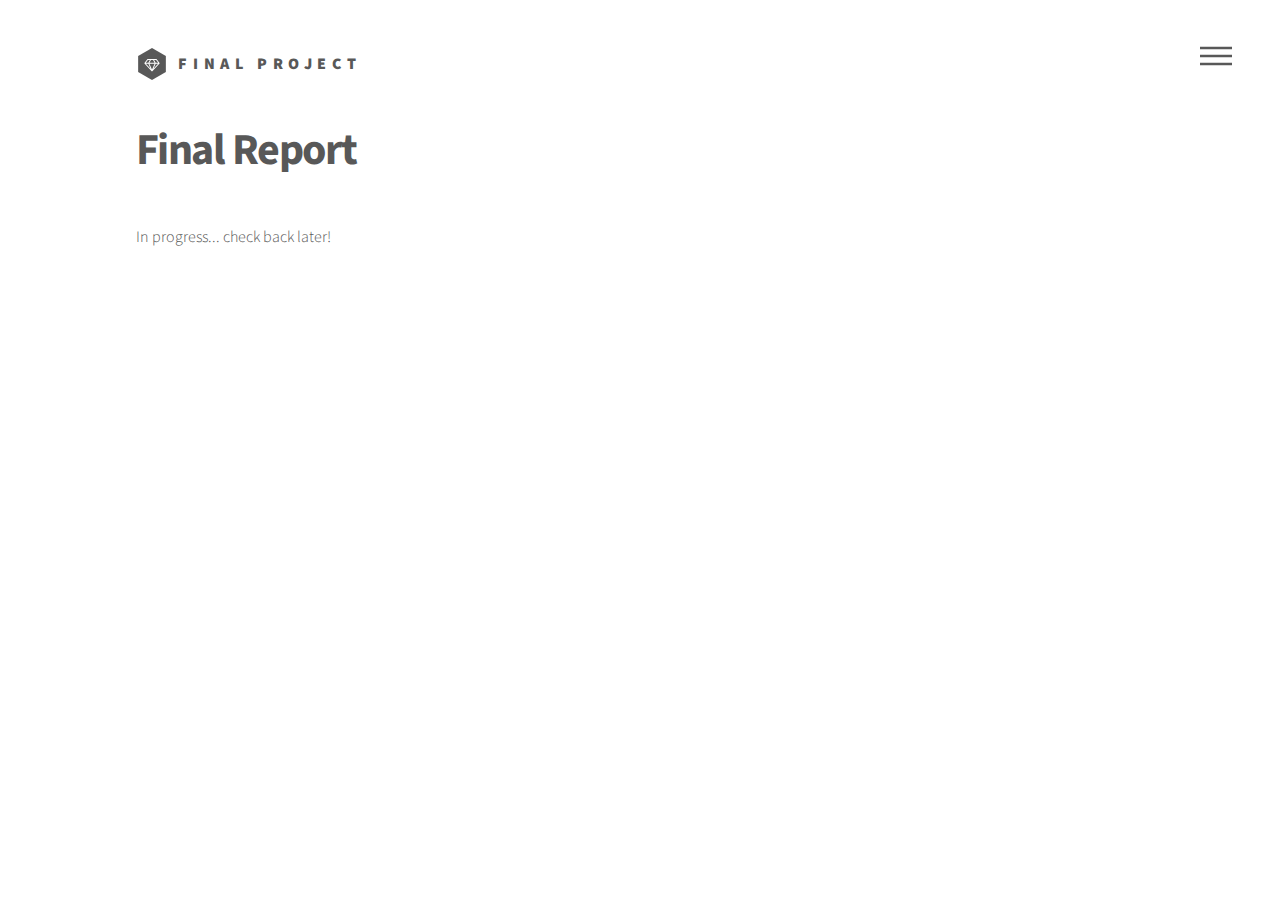
==== final-report.html @ 59e3b7bc "Setup initial website structure" ====
<!DOCTYPE HTML>
<html>
	<head>
		<title>Proposal</title>
		<meta charset="utf-8" />
		<meta name="viewport" content="width=device-width, initial-scale=1, user-scalable=no" />
		<link rel="stylesheet" href="assets/css/main.css" />
		<noscript><link rel="stylesheet" href="assets/css/noscript.css" /></noscript>
	</head>
	<body class="is-preload">
		<!-- Wrapper -->
		<div id="wrapper">

			<!-- Header -->
			<header id="header">
				<div class="inner">

					<!-- Logo -->
					<a href="index.html" class="logo">
						<span class="symbol"><img src="images/logo.svg" alt="" /></span><span class="title">Final Project</span>
					</a>

					<!-- Nav -->
					<nav>
						<ul>
							<li><a href="#menu">Menu</a></li>
						</ul>
					</nav>

				</div>
			</header>

			<!-- Menu -->
			<nav id="menu">
				<h2>Menu</h2>
				<ul>
					<li><a href="index.html">Home</a></li>
					<li><a href="proposal.html">Proposal</a></li>
					<li><a href="milestone-report.html">Milestone Report</a></li>
					<li><a href="final-report.html">Final Report</a></li>
				</ul>
			</nav>

			<!-- Main -->
			<div id="main">
				<div class="inner">
					<h1>Final Report</h1>
					<p>In progress... check back later!</p>
				</div>
			</div>

		</div>

		<!-- Scripts -->
		<script src="assets/js/jquery.min.js"></script>
		<script src="assets/js/browser.min.js"></script>
		<script src="assets/js/breakpoints.min.js"></script>
		<script src="assets/js/util.js"></script>
		<script src="assets/js/main.js"></script>

	</body>
</html>
---- assets/css/main.css ----
@import url(fontawesome-all.min.css);
@import url("https://fonts.googleapis.com/css?family=Source+Sans+Pro:300,700,900");

/*
	Phantom by HTML5 UP
	html5up.net | @ajlkn
	Free for personal and commercial use under the CCA 3.0 license (html5up.net/license)
*/

html, body, div, span, applet, object,
iframe, h1, h2, h3, h4, h5, h6, p, blockquote,
pre, a, abbr, acronym, address, big, cite,
code, del, dfn, em, img, ins, kbd, q, s, samp,
small, strike, strong, sub, sup, tt, var, b,
u, i, center, dl, dt, dd, ol, ul, li, fieldset,
form, label, legend, table, caption, tbody,
tfoot, thead, tr, th, td, article, aside,
canvas, details, embed, figure, figcaption,
footer, header, hgroup, menu, nav, output, ruby,
section, summary, time, mark, audio, video {
	margin: 0;
	padding: 0;
	border: 0;
	font-size: 100%;
	font: inherit;
	vertical-align: baseline;}

article, aside, details, figcaption, figure,
footer, header, hgroup, menu, nav, section {
	display: block;}

body {
	line-height: 1;
}

ol, ul {
	list-style: none;
}

blockquote, q {
	quotes: none;
}

	blockquote:before, blockquote:after, q:before, q:after {
		content: '';
		content: none;
	}

table {
	border-collapse: collapse;
	border-spacing: 0;
}

body {
	-webkit-text-size-adjust: none;
}

mark {
	background-color: transparent;
	color: inherit;
}

input::-moz-focus-inner {
	border: 0;
	padding: 0;
}

input, select, textarea {
	-moz-appearance: none;
	-webkit-appearance: none;
	-ms-appearance: none;
	appearance: none;
}

/* Basic */

	@-ms-viewport {
		width: device-width;
	}

	body {
		-ms-overflow-style: scrollbar;
	}

	@media screen and (max-width: 480px) {

		html, body {
			min-width: 320px;
		}

	}

	html {
		box-sizing: border-box;
	}

	*, *:before, *:after {
		box-sizing: inherit;
	}

	body {
		background: #ffffff;
	}

		body.is-preload *, body.is-preload *:before, body.is-preload *:after {
			-moz-animation: none !important;
			-webkit-animation: none !important;
			-ms-animation: none !important;
			animation: none !important;
			-moz-transition: none !important;
			-webkit-transition: none !important;
			-ms-transition: none !important;
			transition: none !important;
		}

/* Type */

	body, input, select, textarea {
		color: #585858;
		font-family: "Source Sans Pro", Helvetica, sans-serif;
		font-size: 16pt;
		font-weight: 300;
		line-height: 1.75;
	}

		@media screen and (max-width: 1680px) {

			body, input, select, textarea {
				font-size: 14pt;
			}

		}

		@media screen and (max-width: 1280px) {

			body, input, select, textarea {
				font-size: 12pt;
			}

		}

	a {
		-moz-transition: border-bottom-color 0.2s ease, color 0.2s ease;
		-webkit-transition: border-bottom-color 0.2s ease, color 0.2s ease;
		-ms-transition: border-bottom-color 0.2s ease, color 0.2s ease;
		transition: border-bottom-color 0.2s ease, color 0.2s ease;
		text-decoration: none;
		color: #585858;
		border-bottom: dotted 1px rgba(88, 88, 88, 0.5);
	}

		a:hover {
			border-bottom-color: transparent;
			color: #f2849e !important;
		}

	strong, b {
		font-weight: 900;
	}

	em, i {
		font-style: italic;
	}

	p {
		margin: 0 0 2em 0;
	}

	h1 {
		font-size: 2.75em;
		font-weight: 700;
		line-height: 1.3;
		margin: 0 0 1em 0;
		letter-spacing: -0.035em;
	}

		h1 a {
			color: inherit;
		}

		@media screen and (max-width: 736px) {

			h1 {
				font-size: 2em;
				margin: 0 0 1em 0;
			}

		}

		@media screen and (max-width: 360px) {

			h1 {
				font-size: 1.75em;
			}

		}

	h2, h3, h4, h5, h6 {
		font-weight: 900;
		line-height: 1.5;
		margin: 0 0 2em 0;
		text-transform: uppercase;
		letter-spacing: 0.1em;
	}

	h2.spaced, h3.spaced, h4.spaced, h5.spaced, h6.spaced {
		letter-spacing: 0.35em;
	}

		h2 a, h3 a, h4 a, h5 a, h6 a {
			color: inherit;
		}

	h2 {
		font-size: 1.1em;
	}

	h3 {
		font-size: 1em;
	}

	h4 {
		font-size: 0.8em;
	}

	h5 {
		font-size: 0.8em;
	}

	h6 {
		font-size: 0.8em;
	}

	@media screen and (max-width: 980px) {

		h1 br, h2 br, h3 br, h4 br, h5 br, h6 br {
			display: none;
		}

	}

	@media screen and (max-width: 736px) {

		h2 {
			font-size: 1em;
		}

		h3 {
			font-size: 0.8em;
		}

	}

	sub {
		font-size: 0.8em;
		position: relative;
		top: 0.5em;
	}

	sup {
		font-size: 0.8em;
		position: relative;
		top: -0.5em;
	}

	blockquote {
		border-left: solid 4px #c9c9c9;
		font-style: italic;
		margin: 0 0 2em 0;
		padding: 0.5em 0 0.5em 2em;
	}

	code {
		background: rgba(144, 144, 144, 0.075);
		border-radius: 4px;
		border: solid 1px #c9c9c9;
		font-family: "Courier New", monospace;
		font-size: 0.9em;
		margin: 0 0.25em;
		padding: 0.25em 0.65em;
	}

	pre {
		-webkit-overflow-scrolling: touch;
		font-family: "Courier New", monospace;
		font-size: 0.9em;
		margin: 0 0 2em 0;
	}

		pre code {
			display: block;
			line-height: 1.75;
			padding: 1em 1.5em;
			overflow-x: auto;
		}

	hr {
		border: 0;
		border-bottom: solid 1px #c9c9c9;
		margin: 2em 0;
	}

		hr.major {
			margin: 3em 0;
		}

	.align-left {
		text-align: left;
	}

	.align-center {
		text-align: center;
	}

	.align-right {
		text-align: right;
	}

/* Row */

	.row {
		display: flex;
		flex-wrap: wrap;
		box-sizing: border-box;
		align-items: stretch;
	}

		.row > * {
			box-sizing: border-box;
		}

		.row.gtr-uniform > * > :last-child {
			margin-bottom: 0;
		}

		.row.aln-left {
			justify-content: flex-start;
		}

		.row.aln-center {
			justify-content: center;
		}

		.row.aln-right {
			justify-content: flex-end;
		}

		.row.aln-top {
			align-items: flex-start;
		}

		.row.aln-middle {
			align-items: center;
		}

		.row.aln-bottom {
			align-items: flex-end;
		}

		.row > .imp {
			order: -1;
		}

		.row > .col-1 {
			width: 8.33333%;
		}

		.row > .off-1 {
			margin-left: 8.33333%;
		}

		.row > .col-2 {
			width: 16.66667%;
		}

		.row > .off-2 {
			margin-left: 16.66667%;
		}

		.row > .col-3 {
			width: 25%;
		}

		.row > .off-3 {
			margin-left: 25%;
		}

		.row > .col-4 {
			width: 33.33333%;
		}

		.row > .off-4 {
			margin-left: 33.33333%;
		}

		.row > .col-5 {
			width: 41.66667%;
		}

		.row > .off-5 {
			margin-left: 41.66667%;
		}

		.row > .col-6 {
			width: 50%;
		}

		.row > .off-6 {
			margin-left: 50%;
		}

		.row > .col-7 {
			width: 58.33333%;
		}

		.row > .off-7 {
			margin-left: 58.33333%;
		}

		.row > .col-8 {
			width: 66.66667%;
		}

		.row > .off-8 {
			margin-left: 66.66667%;
		}

		.row > .col-9 {
			width: 75%;
		}

		.row > .off-9 {
			margin-left: 75%;
		}

		.row > .col-10 {
			width: 83.33333%;
		}

		.row > .off-10 {
			margin-left: 83.33333%;
		}

		.row > .col-11 {
			width: 91.66667%;
		}

		.row > .off-11 {
			margin-left: 91.66667%;
		}

		.row > .col-12 {
			width: 100%;
		}

		.row > .off-12 {
			margin-left: 100%;
		}

		.row.gtr-0 {
			margin-top: 0;
			margin-left: 0em;
		}

			.row.gtr-0 > * {
				padding: 0 0 0 0em;
			}

			.row.gtr-0.gtr-uniform {
				margin-top: 0em;
			}

				.row.gtr-0.gtr-uniform > * {
					padding-top: 0em;
				}

		.row.gtr-25 {
			margin-top: 0;
			margin-left: -0.5em;
		}

			.row.gtr-25 > * {
				padding: 0 0 0 0.5em;
			}

			.row.gtr-25.gtr-uniform {
				margin-top: -0.5em;
			}

				.row.gtr-25.gtr-uniform > * {
					padding-top: 0.5em;
				}

		.row.gtr-50 {
			margin-top: 0;
			margin-left: -1em;
		}

			.row.gtr-50 > * {
				padding: 0 0 0 1em;
			}

			.row.gtr-50.gtr-uniform {
				margin-top: -1em;
			}

				.row.gtr-50.gtr-uniform > * {
					padding-top: 1em;
				}

		.row {
			margin-top: 0;
			margin-left: -2em;
		}

			.row > * {
				padding: 0 0 0 2em;
			}

			.row.gtr-uniform {
				margin-top: -2em;
			}

				.row.gtr-uniform > * {
					padding-top: 2em;
				}

		.row.gtr-150 {
			margin-top: 0;
			margin-left: -3em;
		}

			.row.gtr-150 > * {
				padding: 0 0 0 3em;
			}

			.row.gtr-150.gtr-uniform {
				margin-top: -3em;
			}

				.row.gtr-150.gtr-uniform > * {
					padding-top: 3em;
				}

		.row.gtr-200 {
			margin-top: 0;
			margin-left: -4em;
		}

			.row.gtr-200 > * {
				padding: 0 0 0 4em;
			}

			.row.gtr-200.gtr-uniform {
				margin-top: -4em;
			}

				.row.gtr-200.gtr-uniform > * {
					padding-top: 4em;
				}

		@media screen and (max-width: 1680px) {

			.row {
				display: flex;
				flex-wrap: wrap;
				box-sizing: border-box;
				align-items: stretch;
			}

				.row > * {
					box-sizing: border-box;
				}

				.row.gtr-uniform > * > :last-child {
					margin-bottom: 0;
				}

				.row.aln-left {
					justify-content: flex-start;
				}

				.row.aln-center {
					justify-content: center;
				}

				.row.aln-right {
					justify-content: flex-end;
				}

				.row.aln-top {
					align-items: flex-start;
				}

				.row.aln-middle {
					align-items: center;
				}

				.row.aln-bottom {
					align-items: flex-end;
				}

				.row > .imp-xlarge {
					order: -1;
				}

				.row > .col-1-xlarge {
					width: 8.33333%;
				}

				.row > .off-1-xlarge {
					margin-left: 8.33333%;
				}

				.row > .col-2-xlarge {
					width: 16.66667%;
				}

				.row > .off-2-xlarge {
					margin-left: 16.66667%;
				}

				.row > .col-3-xlarge {
					width: 25%;
				}

				.row > .off-3-xlarge {
					margin-left: 25%;
				}

				.row > .col-4-xlarge {
					width: 33.33333%;
				}

				.row > .off-4-xlarge {
					margin-left: 33.33333%;
				}

				.row > .col-5-xlarge {
					width: 41.66667%;
				}

				.row > .off-5-xlarge {
					margin-left: 41.66667%;
				}

				.row > .col-6-xlarge {
					width: 50%;
				}

				.row > .off-6-xlarge {
					margin-left: 50%;
				}

				.row > .col-7-xlarge {
					width: 58.33333%;
				}

				.row > .off-7-xlarge {
					margin-left: 58.33333%;
				}

				.row > .col-8-xlarge {
					width: 66.66667%;
				}

				.row > .off-8-xlarge {
					margin-left: 66.66667%;
				}

				.row > .col-9-xlarge {
					width: 75%;
				}

				.row > .off-9-xlarge {
					margin-left: 75%;
				}

				.row > .col-10-xlarge {
					width: 83.33333%;
				}

				.row > .off-10-xlarge {
					margin-left: 83.33333%;
				}

				.row > .col-11-xlarge {
					width: 91.66667%;
				}

				.row > .off-11-xlarge {
					margin-left: 91.66667%;
				}

				.row > .col-12-xlarge {
					width: 100%;
				}

				.row > .off-12-xlarge {
					margin-left: 100%;
				}

				.row.gtr-0 {
					margin-top: 0;
					margin-left: 0em;
				}

					.row.gtr-0 > * {
						padding: 0 0 0 0em;
					}

					.row.gtr-0.gtr-uniform {
						margin-top: 0em;
					}

						.row.gtr-0.gtr-uniform > * {
							padding-top: 0em;
						}

				.row.gtr-25 {
					margin-top: 0;
					margin-left: -0.5em;
				}

					.row.gtr-25 > * {
						padding: 0 0 0 0.5em;
					}

					.row.gtr-25.gtr-uniform {
						margin-top: -0.5em;
					}

						.row.gtr-25.gtr-uniform > * {
							padding-top: 0.5em;
						}

				.row.gtr-50 {
					margin-top: 0;
					margin-left: -1em;
				}

					.row.gtr-50 > * {
						padding: 0 0 0 1em;
					}

					.row.gtr-50.gtr-uniform {
						margin-top: -1em;
					}

						.row.gtr-50.gtr-uniform > * {
							padding-top: 1em;
						}

				.row {
					margin-top: 0;
					margin-left: -2em;
				}

					.row > * {
						padding: 0 0 0 2em;
					}

					.row.gtr-uniform {
						margin-top: -2em;
					}

						.row.gtr-uniform > * {
							padding-top: 2em;
						}

				.row.gtr-150 {
					margin-top: 0;
					margin-left: -3em;
				}

					.row.gtr-150 > * {
						padding: 0 0 0 3em;
					}

					.row.gtr-150.gtr-uniform {
						margin-top: -3em;
					}

						.row.gtr-150.gtr-uniform > * {
							padding-top: 3em;
						}

				.row.gtr-200 {
					margin-top: 0;
					margin-left: -4em;
				}

					.row.gtr-200 > * {
						padding: 0 0 0 4em;
					}

					.row.gtr-200.gtr-uniform {
						margin-top: -4em;
					}

						.row.gtr-200.gtr-uniform > * {
							padding-top: 4em;
						}

		}

		@media screen and (max-width: 1280px) {

			.row {
				display: flex;
				flex-wrap: wrap;
				box-sizing: border-box;
				align-items: stretch;
			}

				.row > * {
					box-sizing: border-box;
				}

				.row.gtr-uniform > * > :last-child {
					margin-bottom: 0;
				}

				.row.aln-left {
					justify-content: flex-start;
				}

				.row.aln-center {
					justify-content: center;
				}

				.row.aln-right {
					justify-content: flex-end;
				}

				.row.aln-top {
					align-items: flex-start;
				}

				.row.aln-middle {
					align-items: center;
				}

				.row.aln-bottom {
					align-items: flex-end;
				}

				.row > .imp-large {
					order: -1;
				}

				.row > .col-1-large {
					width: 8.33333%;
				}

				.row > .off-1-large {
					margin-left: 8.33333%;
				}

				.row > .col-2-large {
					width: 16.66667%;
				}

				.row > .off-2-large {
					margin-left: 16.66667%;
				}

				.row > .col-3-large {
					width: 25%;
				}

				.row > .off-3-large {
					margin-left: 25%;
				}

				.row > .col-4-large {
					width: 33.33333%;
				}

				.row > .off-4-large {
					margin-left: 33.33333%;
				}

				.row > .col-5-large {
					width: 41.66667%;
				}

				.row > .off-5-large {
					margin-left: 41.66667%;
				}

				.row > .col-6-large {
					width: 50%;
				}

				.row > .off-6-large {
					margin-left: 50%;
				}

				.row > .col-7-large {
					width: 58.33333%;
				}

				.row > .off-7-large {
					margin-left: 58.33333%;
				}

				.row > .col-8-large {
					width: 66.66667%;
				}

				.row > .off-8-large {
					margin-left: 66.66667%;
				}

				.row > .col-9-large {
					width: 75%;
				}

				.row > .off-9-large {
					margin-left: 75%;
				}

				.row > .col-10-large {
					width: 83.33333%;
				}

				.row > .off-10-large {
					margin-left: 83.33333%;
				}

				.row > .col-11-large {
					width: 91.66667%;
				}

				.row > .off-11-large {
					margin-left: 91.66667%;
				}

				.row > .col-12-large {
					width: 100%;
				}

				.row > .off-12-large {
					margin-left: 100%;
				}

				.row.gtr-0 {
					margin-top: 0;
					margin-left: 0em;
				}

					.row.gtr-0 > * {
						padding: 0 0 0 0em;
					}

					.row.gtr-0.gtr-uniform {
						margin-top: 0em;
					}

						.row.gtr-0.gtr-uniform > * {
							padding-top: 0em;
						}

				.row.gtr-25 {
					margin-top: 0;
					margin-left: -0.5em;
				}

					.row.gtr-25 > * {
						padding: 0 0 0 0.5em;
					}

					.row.gtr-25.gtr-uniform {
						margin-top: -0.5em;
					}

						.row.gtr-25.gtr-uniform > * {
							padding-top: 0.5em;
						}

				.row.gtr-50 {
					margin-top: 0;
					margin-left: -1em;
				}

					.row.gtr-50 > * {
						padding: 0 0 0 1em;
					}

					.row.gtr-50.gtr-uniform {
						margin-top: -1em;
					}

						.row.gtr-50.gtr-uniform > * {
							padding-top: 1em;
						}

				.row {
					margin-top: 0;
					margin-left: -2em;
				}

					.row > * {
						padding: 0 0 0 2em;
					}

					.row.gtr-uniform {
						margin-top: -2em;
					}

						.row.gtr-uniform > * {
							padding-top: 2em;
						}

				.row.gtr-150 {
					margin-top: 0;
					margin-left: -3em;
				}

					.row.gtr-150 > * {
						padding: 0 0 0 3em;
					}

					.row.gtr-150.gtr-uniform {
						margin-top: -3em;
					}

						.row.gtr-150.gtr-uniform > * {
							padding-top: 3em;
						}

				.row.gtr-200 {
					margin-top: 0;
					margin-left: -4em;
				}

					.row.gtr-200 > * {
						padding: 0 0 0 4em;
					}

					.row.gtr-200.gtr-uniform {
						margin-top: -4em;
					}

						.row.gtr-200.gtr-uniform > * {
							padding-top: 4em;
						}

		}

		@media screen and (max-width: 980px) {

			.row {
				display: flex;
				flex-wrap: wrap;
				box-sizing: border-box;
				align-items: stretch;
			}

				.row > * {
					box-sizing: border-box;
				}

				.row.gtr-uniform > * > :last-child {
					margin-bottom: 0;
				}

				.row.aln-left {
					justify-content: flex-start;
				}

				.row.aln-center {
					justify-content: center;
				}

				.row.aln-right {
					justify-content: flex-end;
				}

				.row.aln-top {
					align-items: flex-start;
				}

				.row.aln-middle {
					align-items: center;
				}

				.row.aln-bottom {
					align-items: flex-end;
				}

				.row > .imp-medium {
					order: -1;
				}

				.row > .col-1-medium {
					width: 8.33333%;
				}

				.row > .off-1-medium {
					margin-left: 8.33333%;
				}

				.row > .col-2-medium {
					width: 16.66667%;
				}

				.row > .off-2-medium {
					margin-left: 16.66667%;
				}

				.row > .col-3-medium {
					width: 25%;
				}

				.row > .off-3-medium {
					margin-left: 25%;
				}

				.row > .col-4-medium {
					width: 33.33333%;
				}

				.row > .off-4-medium {
					margin-left: 33.33333%;
				}

				.row > .col-5-medium {
					width: 41.66667%;
				}

				.row > .off-5-medium {
					margin-left: 41.66667%;
				}

				.row > .col-6-medium {
					width: 50%;
				}

				.row > .off-6-medium {
					margin-left: 50%;
				}

				.row > .col-7-medium {
					width: 58.33333%;
				}

				.row > .off-7-medium {
					margin-left: 58.33333%;
				}

				.row > .col-8-medium {
					width: 66.66667%;
				}

				.row > .off-8-medium {
					margin-left: 66.66667%;
				}

				.row > .col-9-medium {
					width: 75%;
				}

				.row > .off-9-medium {
					margin-left: 75%;
				}

				.row > .col-10-medium {
					width: 83.33333%;
				}

				.row > .off-10-medium {
					margin-left: 83.33333%;
				}

				.row > .col-11-medium {
					width: 91.66667%;
				}

				.row > .off-11-medium {
					margin-left: 91.66667%;
				}

				.row > .col-12-medium {
					width: 100%;
				}

				.row > .off-12-medium {
					margin-left: 100%;
				}

				.row.gtr-0 {
					margin-top: 0;
					margin-left: 0em;
				}

					.row.gtr-0 > * {
						padding: 0 0 0 0em;
					}

					.row.gtr-0.gtr-uniform {
						margin-top: 0em;
					}

						.row.gtr-0.gtr-uniform > * {
							padding-top: 0em;
						}

				.row.gtr-25 {
					margin-top: 0;
					margin-left: -0.375em;
				}

					.row.gtr-25 > * {
						padding: 0 0 0 0.375em;
					}

					.row.gtr-25.gtr-uniform {
						margin-top: -0.375em;
					}

						.row.gtr-25.gtr-uniform > * {
							padding-top: 0.375em;
						}

				.row.gtr-50 {
					margin-top: 0;
					margin-left: -0.75em;
				}

					.row.gtr-50 > * {
						padding: 0 0 0 0.75em;
					}

					.row.gtr-50.gtr-uniform {
						margin-top: -0.75em;
					}

						.row.gtr-50.gtr-uniform > * {
							padding-top: 0.75em;
						}

				.row {
					margin-top: 0;
					margin-left: -1.5em;
				}

					.row > * {
						padding: 0 0 0 1.5em;
					}

					.row.gtr-uniform {
						margin-top: -1.5em;
					}

						.row.gtr-uniform > * {
							padding-top: 1.5em;
						}

				.row.gtr-150 {
					margin-top: 0;
					margin-left: -2.25em;
				}

					.row.gtr-150 > * {
						padding: 0 0 0 2.25em;
					}

					.row.gtr-150.gtr-uniform {
						margin-top: -2.25em;
					}

						.row.gtr-150.gtr-uniform > * {
							padding-top: 2.25em;
						}

				.row.gtr-200 {
					margin-top: 0;
					margin-left: -3em;
				}

					.row.gtr-200 > * {
						padding: 0 0 0 3em;
					}

					.row.gtr-200.gtr-uniform {
						margin-top: -3em;
					}

						.row.gtr-200.gtr-uniform > * {
							padding-top: 3em;
						}

		}

		@media screen and (max-width: 736px) {

			.row {
				display: flex;
				flex-wrap: wrap;
				box-sizing: border-box;
				align-items: stretch;
			}

				.row > * {
					box-sizing: border-box;
				}

				.row.gtr-uniform > * > :last-child {
					margin-bottom: 0;
				}

				.row.aln-left {
					justify-content: flex-start;
				}

				.row.aln-center {
					justify-content: center;
				}

				.row.aln-right {
					justify-content: flex-end;
				}

				.row.aln-top {
					align-items: flex-start;
				}

				.row.aln-middle {
					align-items: center;
				}

				.row.aln-bottom {
					align-items: flex-end;
				}

				.row > .imp-small {
					order: -1;
				}

				.row > .col-1-small {
					width: 8.33333%;
				}

				.row > .off-1-small {
					margin-left: 8.33333%;
				}

				.row > .col-2-small {
					width: 16.66667%;
				}

				.row > .off-2-small {
					margin-left: 16.66667%;
				}

				.row > .col-3-small {
					width: 25%;
				}

				.row > .off-3-small {
					margin-left: 25%;
				}

				.row > .col-4-small {
					width: 33.33333%;
				}

				.row > .off-4-small {
					margin-left: 33.33333%;
				}

				.row > .col-5-small {
					width: 41.66667%;
				}

				.row > .off-5-small {
					margin-left: 41.66667%;
				}

				.row > .col-6-small {
					width: 50%;
				}

				.row > .off-6-small {
					margin-left: 50%;
				}

				.row > .col-7-small {
					width: 58.33333%;
				}

				.row > .off-7-small {
					margin-left: 58.33333%;
				}

				.row > .col-8-small {
					width: 66.66667%;
				}

				.row > .off-8-small {
					margin-left: 66.66667%;
				}

				.row > .col-9-small {
					width: 75%;
				}

				.row > .off-9-small {
					margin-left: 75%;
				}

				.row > .col-10-small {
					width: 83.33333%;
				}

				.row > .off-10-small {
					margin-left: 83.33333%;
				}

				.row > .col-11-small {
					width: 91.66667%;
				}

				.row > .off-11-small {
					margin-left: 91.66667%;
				}

				.row > .col-12-small {
					width: 100%;
				}

				.row > .off-12-small {
					margin-left: 100%;
				}

				.row.gtr-0 {
					margin-top: 0;
					margin-left: 0em;
				}

					.row.gtr-0 > * {
						padding: 0 0 0 0em;
					}

					.row.gtr-0.gtr-uniform {
						margin-top: 0em;
					}

						.row.gtr-0.gtr-uniform > * {
							padding-top: 0em;
						}

				.row.gtr-25 {
					margin-top: 0;
					margin-left: -0.25em;
				}

					.row.gtr-25 > * {
						padding: 0 0 0 0.25em;
					}

					.row.gtr-25.gtr-uniform {
						margin-top: -0.25em;
					}

						.row.gtr-25.gtr-uniform > * {
							padding-top: 0.25em;
						}

				.row.gtr-50 {
					margin-top: 0;
					margin-left: -0.5em;
				}

					.row.gtr-50 > * {
						padding: 0 0 0 0.5em;
					}

					.row.gtr-50.gtr-uniform {
						margin-top: -0.5em;
					}

						.row.gtr-50.gtr-uniform > * {
							padding-top: 0.5em;
						}

				.row {
					margin-top: 0;
					margin-left: -1em;
				}

					.row > * {
						padding: 0 0 0 1em;
					}

					.row.gtr-uniform {
						margin-top: -1em;
					}

						.row.gtr-uniform > * {
							padding-top: 1em;
						}

				.row.gtr-150 {
					margin-top: 0;
					margin-left: -1.5em;
				}

					.row.gtr-150 > * {
						padding: 0 0 0 1.5em;
					}

					.row.gtr-150.gtr-uniform {
						margin-top: -1.5em;
					}

						.row.gtr-150.gtr-uniform > * {
							padding-top: 1.5em;
						}

				.row.gtr-200 {
					margin-top: 0;
					margin-left: -2em;
				}

					.row.gtr-200 > * {
						padding: 0 0 0 2em;
					}

					.row.gtr-200.gtr-uniform {
						margin-top: -2em;
					}

						.row.gtr-200.gtr-uniform > * {
							padding-top: 2em;
						}

		}

		@media screen and (max-width: 480px) {

			.row {
				display: flex;
				flex-wrap: wrap;
				box-sizing: border-box;
				align-items: stretch;
			}

				.row > * {
					box-sizing: border-box;
				}

				.row.gtr-uniform > * > :last-child {
					margin-bottom: 0;
				}

				.row.aln-left {
					justify-content: flex-start;
				}

				.row.aln-center {
					justify-content: center;
				}

				.row.aln-right {
					justify-content: flex-end;
				}

				.row.aln-top {
					align-items: flex-start;
				}

				.row.aln-middle {
					align-items: center;
				}

				.row.aln-bottom {
					align-items: flex-end;
				}

				.row > .imp-xsmall {
					order: -1;
				}

				.row > .col-1-xsmall {
					width: 8.33333%;
				}

				.row > .off-1-xsmall {
					margin-left: 8.33333%;
				}

				.row > .col-2-xsmall {
					width: 16.66667%;
				}

				.row > .off-2-xsmall {
					margin-left: 16.66667%;
				}

				.row > .col-3-xsmall {
					width: 25%;
				}

				.row > .off-3-xsmall {
					margin-left: 25%;
				}

				.row > .col-4-xsmall {
					width: 33.33333%;
				}

				.row > .off-4-xsmall {
					margin-left: 33.33333%;
				}

				.row > .col-5-xsmall {
					width: 41.66667%;
				}

				.row > .off-5-xsmall {
					margin-left: 41.66667%;
				}

				.row > .col-6-xsmall {
					width: 50%;
				}

				.row > .off-6-xsmall {
					margin-left: 50%;
				}

				.row > .col-7-xsmall {
					width: 58.33333%;
				}

				.row > .off-7-xsmall {
					margin-left: 58.33333%;
				}

				.row > .col-8-xsmall {
					width: 66.66667%;
				}

				.row > .off-8-xsmall {
					margin-left: 66.66667%;
				}

				.row > .col-9-xsmall {
					width: 75%;
				}

				.row > .off-9-xsmall {
					margin-left: 75%;
				}

				.row > .col-10-xsmall {
					width: 83.33333%;
				}

				.row > .off-10-xsmall {
					margin-left: 83.33333%;
				}

				.row > .col-11-xsmall {
					width: 91.66667%;
				}

				.row > .off-11-xsmall {
					margin-left: 91.66667%;
				}

				.row > .col-12-xsmall {
					width: 100%;
				}

				.row > .off-12-xsmall {
					margin-left: 100%;
				}

				.row.gtr-0 {
					margin-top: 0;
					margin-left: 0em;
				}

					.row.gtr-0 > * {
						padding: 0 0 0 0em;
					}

					.row.gtr-0.gtr-uniform {
						margin-top: 0em;
					}

						.row.gtr-0.gtr-uniform > * {
							padding-top: 0em;
						}

				.row.gtr-25 {
					margin-top: 0;
					margin-left: -0.25em;
				}

					.row.gtr-25 > * {
						padding: 0 0 0 0.25em;
					}

					.row.gtr-25.gtr-uniform {
						margin-top: -0.25em;
					}

						.row.gtr-25.gtr-uniform > * {
							padding-top: 0.25em;
						}

				.row.gtr-50 {
					margin-top: 0;
					margin-left: -0.5em;
				}

					.row.gtr-50 > * {
						padding: 0 0 0 0.5em;
					}

					.row.gtr-50.gtr-uniform {
						margin-top: -0.5em;
					}

						.row.gtr-50.gtr-uniform > * {
							padding-top: 0.5em;
						}

				.row {
					margin-top: 0;
					margin-left: -1em;
				}

					.row > * {
						padding: 0 0 0 1em;
					}

					.row.gtr-uniform {
						margin-top: -1em;
					}

						.row.gtr-uniform > * {
							padding-top: 1em;
						}

				.row.gtr-150 {
					margin-top: 0;
					margin-left: -1.5em;
				}

					.row.gtr-150 > * {
						padding: 0 0 0 1.5em;
					}

					.row.gtr-150.gtr-uniform {
						margin-top: -1.5em;
					}

						.row.gtr-150.gtr-uniform > * {
							padding-top: 1.5em;
						}

				.row.gtr-200 {
					margin-top: 0;
					margin-left: -2em;
				}

					.row.gtr-200 > * {
						padding: 0 0 0 2em;
					}

					.row.gtr-200.gtr-uniform {
						margin-top: -2em;
					}

						.row.gtr-200.gtr-uniform > * {
							padding-top: 2em;
						}

		}

/* Section/Article */

	section.special, article.special {
		text-align: center;
	}

	header p {
		margin-top: -1em;
	}

	@media screen and (max-width: 736px) {

		header p {
			margin-top: 0;
		}

	}

/* Icon */

	.icon {
		text-decoration: none;
		border-bottom: none;
		position: relative;
	}

		.icon:before {
			-moz-osx-font-smoothing: grayscale;
			-webkit-font-smoothing: antialiased;
			display: inline-block;
			font-style: normal;
			font-variant: normal;
			text-rendering: auto;
			line-height: 1;
			text-transform: none !important;
			font-family: 'Font Awesome 5 Free';
			font-weight: 400;
		}

		.icon > .label {
			display: none;
		}

		.icon:before {
			line-height: inherit;
		}

		.icon.solid:before {
			font-weight: 900;
		}

		.icon.brands:before {
			font-family: 'Font Awesome 5 Brands';
		}

		.icon.style2 {
			-moz-transition: background-color 0.2s ease-in-out, color 0.2s ease-in-out, border-color 0.2s ease-in-out;
			-webkit-transition: background-color 0.2s ease-in-out, color 0.2s ease-in-out, border-color 0.2s ease-in-out;
			-ms-transition: background-color 0.2s ease-in-out, color 0.2s ease-in-out, border-color 0.2s ease-in-out;
			transition: background-color 0.2s ease-in-out, color 0.2s ease-in-out, border-color 0.2s ease-in-out;
			background-color: transparent;
			border: solid 1px #c9c9c9;
			border-radius: 4px;
			width: 2.65em;
			height: 2.65em;
			display: inline-block;
			text-align: center;
			line-height: 2.65em;
			color: inherit;
		}

			.icon.style2:before {
				font-size: 1.1em;
			}

			.icon.style2:hover {
				color: #f2849e;
				border-color: #f2849e;
			}

			.icon.style2:active {
				background-color: rgba(242, 132, 158, 0.1);
			}

/* List */

	ol {
		list-style: decimal;
		margin: 0 0 2em 0;
		padding-left: 1.25em;
	}

		ol li {
			padding-left: 0.25em;
		}

	ul {
		list-style: disc;
		margin: 0 0 2em 0;
		padding-left: 1em;
	}

		ul li {
			padding-left: 0.5em;
		}

		ul.alt {
			list-style: none;
			padding-left: 0;
		}

			ul.alt li {
				border-top: solid 1px #c9c9c9;
				padding: 0.5em 0;
			}

				ul.alt li:first-child {
					border-top: 0;
					padding-top: 0;
				}

	dl {
		margin: 0 0 2em 0;
	}

		dl dt {
			display: block;
			font-weight: 900;
			margin: 0 0 1em 0;
		}

		dl dd {
			margin-left: 2em;
		}

/* Actions */

	ul.actions {
		display: -moz-flex;
		display: -webkit-flex;
		display: -ms-flex;
		display: flex;
		cursor: default;
		list-style: none;
		margin-left: -1em;
		padding-left: 0;
	}

		ul.actions li {
			padding: 0 0 0 1em;
			vertical-align: middle;
		}

		ul.actions.special {
			-moz-justify-content: center;
			-webkit-justify-content: center;
			-ms-justify-content: center;
			justify-content: center;
			width: 100%;
			margin-left: 0;
		}

			ul.actions.special li:first-child {
				padding-left: 0;
			}

		ul.actions.stacked {
			-moz-flex-direction: column;
			-webkit-flex-direction: column;
			-ms-flex-direction: column;
			flex-direction: column;
			margin-left: 0;
		}

			ul.actions.stacked li {
				padding: 1.3em 0 0 0;
			}

				ul.actions.stacked li:first-child {
					padding-top: 0;
				}

		ul.actions.fit {
			width: calc(100% + 1em);
		}

			ul.actions.fit li {
				-moz-flex-grow: 1;
				-webkit-flex-grow: 1;
				-ms-flex-grow: 1;
				flex-grow: 1;
				-moz-flex-shrink: 1;
				-webkit-flex-shrink: 1;
				-ms-flex-shrink: 1;
				flex-shrink: 1;
				width: 100%;
			}

				ul.actions.fit li > * {
					width: 100%;
				}

			ul.actions.fit.stacked {
				width: 100%;
			}

		@media screen and (max-width: 480px) {

			ul.actions:not(.fixed) {
				-moz-flex-direction: column;
				-webkit-flex-direction: column;
				-ms-flex-direction: column;
				flex-direction: column;
				margin-left: 0;
				width: 100% !important;
			}

				ul.actions:not(.fixed) li {
					-moz-flex-grow: 1;
					-webkit-flex-grow: 1;
					-ms-flex-grow: 1;
					flex-grow: 1;
					-moz-flex-shrink: 1;
					-webkit-flex-shrink: 1;
					-ms-flex-shrink: 1;
					flex-shrink: 1;
					padding: 1em 0 0 0;
					text-align: center;
					width: 100%;
				}

					ul.actions:not(.fixed) li > * {
						width: 100%;
					}

					ul.actions:not(.fixed) li:first-child {
						padding-top: 0;
					}

					ul.actions:not(.fixed) li input[type="submit"],
					ul.actions:not(.fixed) li input[type="reset"],
					ul.actions:not(.fixed) li input[type="button"],
					ul.actions:not(.fixed) li button,
					ul.actions:not(.fixed) li .button {
						width: 100%;
					}

						ul.actions:not(.fixed) li input[type="submit"].icon:before,
						ul.actions:not(.fixed) li input[type="reset"].icon:before,
						ul.actions:not(.fixed) li input[type="button"].icon:before,
						ul.actions:not(.fixed) li button.icon:before,
						ul.actions:not(.fixed) li .button.icon:before {
							margin-left: -0.5rem;
						}

		}

/* Icons */

	ul.icons {
		cursor: default;
		list-style: none;
		padding-left: 0;
		margin: -1em 0 2em -1em;
	}

		ul.icons li {
			display: inline-block;
			padding: 1em 0 0 1em;
		}

/* Form */

	form {
		margin: 0 0 2em 0;
		overflow-x: hidden;
	}

		form > :last-child {
			margin-bottom: 0;
		}

		form > .fields {
			display: -moz-flex;
			display: -webkit-flex;
			display: -ms-flex;
			display: flex;
			-moz-flex-wrap: wrap;
			-webkit-flex-wrap: wrap;
			-ms-flex-wrap: wrap;
			flex-wrap: wrap;
			width: calc(100% + 3em);
			margin: -1.5em 0 2em -1.5em;
		}

			form > .fields > .field {
				-moz-flex-grow: 0;
				-webkit-flex-grow: 0;
				-ms-flex-grow: 0;
				flex-grow: 0;
				-moz-flex-shrink: 0;
				-webkit-flex-shrink: 0;
				-ms-flex-shrink: 0;
				flex-shrink: 0;
				padding: 1.5em 0 0 1.5em;
				width: calc(100% - 1.5em);
			}

				form > .fields > .field.half {
					width: calc(50% - 0.75em);
				}

				form > .fields > .field.third {
					width: calc(100%/3 - 0.5em);
				}

				form > .fields > .field.quarter {
					width: calc(25% - 0.375em);
				}

		@media screen and (max-width: 480px) {

			form > .fields {
				width: calc(100% + 3em);
				margin: -1.5em 0 2em -1.5em;
			}

				form > .fields > .field {
					padding: 1.5em 0 0 1.5em;
					width: calc(100% - 1.5em);
				}

					form > .fields > .field.half {
						width: calc(100% - 1.5em);
					}

					form > .fields > .field.third {
						width: calc(100% - 1.5em);
					}

					form > .fields > .field.quarter {
						width: calc(100% - 1.5em);
					}

		}

	label {
		display: block;
		font-size: 0.9em;
		font-weight: 900;
		margin: 0 0 1em 0;
	}

	input[type="text"],
	input[type="password"],
	input[type="email"],
	input[type="tel"],
	select,
	textarea {
		-moz-appearance: none;
		-webkit-appearance: none;
		-ms-appearance: none;
		appearance: none;
		background-color: transparent;
		border: none;
		border-radius: 0;
		border-bottom: solid 1px #c9c9c9;
		color: inherit;
		display: block;
		outline: 0;
		padding: 0;
		text-decoration: none;
		width: 100%;
	}

		input[type="text"]:invalid,
		input[type="password"]:invalid,
		input[type="email"]:invalid,
		input[type="tel"]:invalid,
		select:invalid,
		textarea:invalid {
			box-shadow: none;
		}

		input[type="text"]:focus,
		input[type="password"]:focus,
		input[type="email"]:focus,
		input[type="tel"]:focus,
		select:focus,
		textarea:focus {
			border-bottom-color: #f2849e;
			box-shadow: inset 0 -1px 0 0 #f2849e;
		}

	select {
		background-image: url("data:image/svg+xml;charset=utf8,%3Csvg xmlns='http://www.w3.org/2000/svg' width='40' height='40' preserveAspectRatio='none' viewBox='0 0 40 40'%3E%3Cpath d='M9.4,12.3l10.4,10.4l10.4-10.4c0.2-0.2,0.5-0.4,0.9-0.4c0.3,0,0.6,0.1,0.9,0.4l3.3,3.3c0.2,0.2,0.4,0.5,0.4,0.9 c0,0.4-0.1,0.6-0.4,0.9L20.7,31.9c-0.2,0.2-0.5,0.4-0.9,0.4c-0.3,0-0.6-0.1-0.9-0.4L4.3,17.3c-0.2-0.2-0.4-0.5-0.4-0.9 c0-0.4,0.1-0.6,0.4-0.9l3.3-3.3c0.2-0.2,0.5-0.4,0.9-0.4S9.1,12.1,9.4,12.3z' fill='%23c9c9c9' /%3E%3C/svg%3E");
		background-size: 1.25rem;
		background-repeat: no-repeat;
		background-position: calc(100% - 1rem) center;
		height: 3em;
		padding-right: 3em;
		text-overflow: ellipsis;
	}

		select option {
			background: #ffffff;
		}

		select:focus::-ms-value {
			background-color: transparent;
		}

		select::-ms-expand {
			display: none;
		}

	input[type="text"],
	input[type="password"],
	input[type="email"],
	select {
		height: 3em;
	}

	textarea {
		padding: 0;
		min-height: 3.75em;
	}

	input[type="checkbox"],
	input[type="radio"] {
		-moz-appearance: none;
		-webkit-appearance: none;
		-ms-appearance: none;
		appearance: none;
		display: block;
		float: left;
		margin-right: -2em;
		opacity: 0;
		width: 1em;
		z-index: -1;
	}

		input[type="checkbox"] + label,
		input[type="radio"] + label {
			text-decoration: none;
			color: #585858;
			cursor: pointer;
			display: inline-block;
			font-size: 1em;
			font-weight: 300;
			padding-left: 2.55em;
			padding-right: 0.75em;
			position: relative;
		}

			input[type="checkbox"] + label:before,
			input[type="radio"] + label:before {
				-moz-osx-font-smoothing: grayscale;
				-webkit-font-smoothing: antialiased;
				display: inline-block;
				font-style: normal;
				font-variant: normal;
				text-rendering: auto;
				line-height: 1;
				text-transform: none !important;
				font-family: 'Font Awesome 5 Free';
				font-weight: 900;
			}

			input[type="checkbox"] + label:before,
			input[type="radio"] + label:before {
				border-radius: 4px;
				border: solid 1px #c9c9c9;
				content: '';
				display: inline-block;
				font-size: 0.8em;
				height: 2.25em;
				left: 0;
				line-height: 2.25em;
				position: absolute;
				text-align: center;
				top: 0;
				width: 2.25em;
			}

		input[type="checkbox"]:checked + label:before,
		input[type="radio"]:checked + label:before {
			background: #585858;
			border-color: #585858;
			color: #ffffff;
			content: '\f00c';
		}

		input[type="checkbox"]:focus + label:before,
		input[type="radio"]:focus + label:before {
			border-color: #f2849e;
			box-shadow: 0 0 0 1px #f2849e;
		}

	input[type="checkbox"] + label:before {
		border-radius: 4px;
	}

	input[type="radio"] + label:before {
		border-radius: 100%;
	}

/* Box */

	.box {
		border-radius: 4px;
		border: solid 1px #c9c9c9;
		margin-bottom: 2em;
		padding: 1.5em;
	}

		.box > :last-child,
		.box > :last-child > :last-child,
		.box > :last-child > :last-child > :last-child {
			margin-bottom: 0;
		}

		.box.alt {
			border: 0;
			border-radius: 0;
			padding: 0;
		}

/* Image */

	.image {
		border-radius: 4px;
		border: 0;
		display: inline-block;
		position: relative;
	}

		.image img {
			border-radius: 4px;
			display: block;
		}

		.image.left, .image.right {
			max-width: 40%;
		}

			.image.left img, .image.right img {
				width: 100%;
			}

		.image.left {
			float: left;
			padding: 0 1.5em 1em 0;
			top: 0.25em;
		}

		.image.right {
			float: right;
			padding: 0 0 1em 1.5em;
			top: 0.25em;
		}

		.image.fit {
			display: block;
			margin: 0 0 2em 0;
			width: 100%;
		}

			.image.fit img {
				width: 100%;
			}

		.image.main {
			display: block;
			margin: 0 0 3em 0;
			width: 100%;
		}

			.image.main img {
				width: 100%;
			}

			@media screen and (max-width: 736px) {

				.image.main {
					margin: 0 0 2em 0;
				}

			}

/* Table */

	.table-wrapper {
		-webkit-overflow-scrolling: touch;
		overflow-x: auto;
	}

	table {
		margin: 0 0 2em 0;
		width: 100%;
	}

		table tbody tr {
			border: solid 1px #c9c9c9;
			border-left: 0;
			border-right: 0;
		}

			table tbody tr:nth-child(2n + 1) {
				background-color: rgba(144, 144, 144, 0.075);
			}

		table td {
			padding: 0.75em 0.75em;
		}

		table th {
			font-size: 0.9em;
			font-weight: 900;
			padding: 0 0.75em 0.75em 0.75em;
			text-align: left;
		}

		table thead {
			border-bottom: solid 2px #c9c9c9;
		}

		table tfoot {
			border-top: solid 2px #c9c9c9;
		}

		table.alt {
			border-collapse: separate;
		}

			table.alt tbody tr td {
				border: solid 1px #c9c9c9;
				border-left-width: 0;
				border-top-width: 0;
			}

				table.alt tbody tr td:first-child {
					border-left-width: 1px;
				}

			table.alt tbody tr:first-child td {
				border-top-width: 1px;
			}

			table.alt thead {
				border-bottom: 0;
			}

			table.alt tfoot {
				border-top: 0;
			}

/* Button */

	input[type="submit"],
	input[type="reset"],
	input[type="button"],
	button,
	.button {
		-moz-appearance: none;
		-webkit-appearance: none;
		-ms-appearance: none;
		appearance: none;
		-moz-transition: background-color 0.2s ease-in-out, color 0.2s ease-in-out, box-shadow 0.2s ease-in-out;
		-webkit-transition: background-color 0.2s ease-in-out, color 0.2s ease-in-out, box-shadow 0.2s ease-in-out;
		-ms-transition: background-color 0.2s ease-in-out, color 0.2s ease-in-out, box-shadow 0.2s ease-in-out;
		transition: background-color 0.2s ease-in-out, color 0.2s ease-in-out, box-shadow 0.2s ease-in-out;
		background-color: transparent;
		border-radius: 4px;
		border: 0;
		box-shadow: inset 0 0 0 2px #585858;
		color: #585858 !important;
		cursor: pointer;
		display: inline-block;
		font-size: 0.8em;
		font-weight: 900;
		height: 3.5em;
		letter-spacing: 0.35em;
		line-height: 3.45em;
		overflow: hidden;
		padding: 0 1.25em 0 1.6em;
		text-align: center;
		text-decoration: none;
		text-overflow: ellipsis;
		text-transform: uppercase;
		white-space: nowrap;
	}

		input[type="submit"].icon:before,
		input[type="reset"].icon:before,
		input[type="button"].icon:before,
		button.icon:before,
		.button.icon:before {
			margin-right: 0.5em;
		}

		input[type="submit"].fit,
		input[type="reset"].fit,
		input[type="button"].fit,
		button.fit,
		.button.fit {
			width: 100%;
		}

		input[type="submit"]:hover,
		input[type="reset"]:hover,
		input[type="button"]:hover,
		button:hover,
		.button:hover {
			color: #f2849e !important;
			box-shadow: inset 0 0 0 2px #f2849e;
		}

		input[type="submit"]:active,
		input[type="reset"]:active,
		input[type="button"]:active,
		button:active,
		.button:active {
			background-color: rgba(242, 132, 158, 0.1);
		}

		input[type="submit"].small,
		input[type="reset"].small,
		input[type="button"].small,
		button.small,
		.button.small {
			font-size: 0.6em;
		}

		input[type="submit"].large,
		input[type="reset"].large,
		input[type="button"].large,
		button.large,
		.button.large {
			font-size: 1em;
		}

		input[type="submit"].primary,
		input[type="reset"].primary,
		input[type="button"].primary,
		button.primary,
		.button.primary {
			box-shadow: none;
			background-color: #585858;
			color: #ffffff !important;
		}

			input[type="submit"].primary:hover,
			input[type="reset"].primary:hover,
			input[type="button"].primary:hover,
			button.primary:hover,
			.button.primary:hover {
				background-color: #f2849e;
			}

			input[type="submit"].primary:active,
			input[type="reset"].primary:active,
			input[type="button"].primary:active,
			button.primary:active,
			.button.primary:active {
				background-color: #ee5f81;
			}

		input[type="submit"].disabled, input[type="submit"]:disabled,
		input[type="reset"].disabled,
		input[type="reset"]:disabled,
		input[type="button"].disabled,
		input[type="button"]:disabled,
		button.disabled,
		button:disabled,
		.button.disabled,
		.button:disabled {
			pointer-events: none;
			opacity: 0.25;
		}

/* Tiles */

	.tiles {
		display: -moz-flex;
		display: -webkit-flex;
		display: -ms-flex;
		display: flex;
		-moz-flex-wrap: wrap;
		-webkit-flex-wrap: wrap;
		-ms-flex-wrap: wrap;
		flex-wrap: wrap;
		postiion: relative;
		margin: -2.5em 0 0 -2.5em;
	}

		.tiles article {
			-moz-transition: -moz-transform 0.5s ease, opacity 0.5s ease;
			-webkit-transition: -webkit-transform 0.5s ease, opacity 0.5s ease;
			-ms-transition: -ms-transform 0.5s ease, opacity 0.5s ease;
			transition: transform 0.5s ease, opacity 0.5s ease;
			position: relative;
			width: calc(33.33333% - 2.5em);
			margin: 2.5em 0 0 2.5em;
		}

			.tiles article > .image {
				-moz-transition: -moz-transform 0.5s ease;
				-webkit-transition: -webkit-transform 0.5s ease;
				-ms-transition: -ms-transform 0.5s ease;
				transition: transform 0.5s ease;
				position: relative;
				display: block;
				width: 100%;
				border-radius: 4px;
				overflow: hidden;
			}

				.tiles article > .image img {
					display: block;
					width: 100%;
				}

				.tiles article > .image:before {
					pointer-events: none;
					-moz-transition: background-color 0.5s ease, opacity 0.5s ease;
					-webkit-transition: background-color 0.5s ease, opacity 0.5s ease;
					-ms-transition: background-color 0.5s ease, opacity 0.5s ease;
					transition: background-color 0.5s ease, opacity 0.5s ease;
					content: '';
					display: block;
					position: absolute;
					top: 0;
					left: 0;
					width: 100%;
					height: 100%;
					opacity: 1.0;
					z-index: 1;
					opacity: 0.8;
				}

				.tiles article > .image:after {
					/* pointer-events: none;
					-moz-transition: opacity 0.5s ease;
					-webkit-transition: opacity 0.5s ease;
					-ms-transition: opacity 0.5s ease;
					transition: opacity 0.5s ease;
					content: '';
					display: block;
					position: absolute;
					top: 0;
					left: 0;
					width: 100%;
					height: 100%;
					background-image: url("data:image/svg+xml;charset=utf8,%3Csvg xmlns='http://www.w3.org/2000/svg' width='100' height='100' viewBox='0 0 100 100' preserveAspectRatio='none'%3E%3Cstyle%3Eline %7B stroke-width: 0.25px%3B stroke: %23ffffff%3B %7D%3C/style%3E%3Cline x1='0' y1='0' x2='100' y2='100' /%3E%3Cline x1='100' y1='0' x2='0' y2='100' /%3E%3C/svg%3E");
					background-position: center;
					background-repeat: no-repeat;
					background-size: 100% 100%;
					opacity: 0.25;
					z-index: 2; */
				}

			.tiles article > a {
				display: -moz-flex;
				display: -webkit-flex;
				display: -ms-flex;
				display: flex;
				-moz-flex-direction: column;
				-webkit-flex-direction: column;
				-ms-flex-direction: column;
				flex-direction: column;
				-moz-align-items: center;
				-webkit-align-items: center;
				-ms-align-items: center;
				align-items: center;
				-moz-justify-content: center;
				-webkit-justify-content: center;
				-ms-justify-content: center;
				justify-content: center;
				-moz-transition: background-color 0.5s ease, -moz-transform 0.5s ease;
				-webkit-transition: background-color 0.5s ease, -webkit-transform 0.5s ease;
				-ms-transition: background-color 0.5s ease, -ms-transform 0.5s ease;
				transition: background-color 0.5s ease, transform 0.5s ease;
				position: absolute;
				top: 0;
				left: 0;
				width: 100%;
				height: 100%;
				padding: 1em;
				border-radius: 4px;
				border-bottom: 0;
				color: #ffffff;
				text-align: center;
				text-decoration: none;
				z-index: 3;
			}

				.tiles article > a > :last-child {
					margin: 0;
				}

				.tiles article > a:hover {
					color: #ffffff !important;
				}

				.tiles article > a h2 {
					margin: 0;
				}

				.tiles article > a .content {
					-moz-transition: max-height 0.5s ease, opacity 0.5s ease;
					-webkit-transition: max-height 0.5s ease, opacity 0.5s ease;
					-ms-transition: max-height 0.5s ease, opacity 0.5s ease;
					transition: max-height 0.5s ease, opacity 0.5s ease;
					width: 100%;
					max-height: 0;
					line-height: 1.5;
					margin-top: 0.35em;
					opacity: 0;
				}

					.tiles article > a .content > :last-child {
						margin-bottom: 0;
					}

			.tiles article.style1 > .image:before {
				background-color: #f2849e;
			}

			.tiles article.style2 > .image:before {
				background-color: #7ecaf6;
			}

			.tiles article.style3 > .image:before {
				background-color: #7bd0c1;
			}

			.tiles article.style4 > .image:before {
				background-color: #c75b9b;
			}

			.tiles article.style5 > .image:before {
				background-color: #ae85ca;
			}

			.tiles article.style6 > .image:before {
				background-color: #8499e7;
			}

			body:not(.is-touch) .tiles article:hover > .image {
				-moz-transform: scale(1.1);
				-webkit-transform: scale(1.1);
				-ms-transform: scale(1.1);
				transform: scale(1.1);
			}

				body:not(.is-touch) .tiles article:hover > .image:before {
					background-color: #333333;
					opacity: 0.35;
				}

				body:not(.is-touch) .tiles article:hover > .image:after {
					opacity: 0;
				}

			body:not(.is-touch) .tiles article:hover .content {
				max-height: 15em;
				opacity: 1;
			}

		* + .tiles {
			margin-top: 2em;
		}

		body.is-preload .tiles article {
			-moz-transform: scale(0.9);
			-webkit-transform: scale(0.9);
			-ms-transform: scale(0.9);
			transform: scale(0.9);
			opacity: 0;
		}

		body.is-touch .tiles article .content {
			max-height: 15em;
			opacity: 1;
		}

		@media screen and (max-width: 1280px) {

			.tiles {
				margin: -1.25em 0 0 -1.25em;
			}

				.tiles article {
					width: calc(33.33333% - 1.25em);
					margin: 1.25em 0 0 1.25em;
				}

		}

		@media screen and (max-width: 980px) {

			.tiles {
				margin: -2.5em 0 0 -2.5em;
			}

				.tiles article {
					width: calc(50% - 2.5em);
					margin: 2.5em 0 0 2.5em;
				}

		}

		@media screen and (max-width: 736px) {

			.tiles {
				margin: -1.25em 0 0 -1.25em;
			}

				.tiles article {
					width: calc(50% - 1.25em);
					margin: 1.25em 0 0 1.25em;
				}

					.tiles article:hover > .image {
						-moz-transform: scale(1.0);
						-webkit-transform: scale(1.0);
						-ms-transform: scale(1.0);
						transform: scale(1.0);
					}

		}

		@media screen and (max-width: 480px) {

			.tiles {
				margin: 0;
			}

				.tiles article {
					width: 100%;
					margin: 1.25em 0 0 0;
				}

		}

/* Header */

	#header {
		padding: 3em 0 0.1em 0 ;
	}

		#header .logo {
			display: block;
			border-bottom: 0;
			color: inherit;
			font-weight: 900;
			letter-spacing: 0.35em;
			margin: 0 0 2.5em 0;
			text-decoration: none;
			text-transform: uppercase;
			display: inline-block;
		}

			#header .logo > * {
				display: inline-block;
				vertical-align: middle;
			}

			#header .logo .symbol {
				margin-right: 0.65em;
			}

				#header .logo .symbol img {
					display: block;
					width: 2em;
					height: 2em;
				}

		#header nav {
			position: fixed;
			right: 2em;
			top: 2em;
			z-index: 10000;
		}

			#header nav ul {
				display: -moz-flex;
				display: -webkit-flex;
				display: -ms-flex;
				display: flex;
				-moz-align-items: center;
				-webkit-align-items: center;
				-ms-align-items: center;
				align-items: center;
				list-style: none;
				margin: 0;
				padding: 0;
			}

				#header nav ul li {
					display: block;
					padding: 0;
				}

					#header nav ul li a {
						display: block;
						position: relative;
						height: 3em;
						line-height: 3em;
						padding: 0 1.5em;
						background-color: rgba(255, 255, 255, 0.5);
						border-radius: 4px;
						border: 0;
						font-size: 0.8em;
						font-weight: 900;
						letter-spacing: 0.35em;
						text-transform: uppercase;
					}

					#header nav ul li a[href="#menu"] {
						-webkit-tap-highlight-color: transparent;
						width: 4em;
						text-indent: 4em;
						font-size: 1em;
						overflow: hidden;
						padding: 0;
						white-space: nowrap;
					}

						#header nav ul li a[href="#menu"]:before, #header nav ul li a[href="#menu"]:after {
							-moz-transition: opacity 0.2s ease;
							-webkit-transition: opacity 0.2s ease;
							-ms-transition: opacity 0.2s ease;
							transition: opacity 0.2s ease;
							content: '';
							display: block;
							position: absolute;
							top: 0;
							left: 0;
							width: 100%;
							height: 100%;
							background-position: center;
							background-repeat: no-repeat;
							background-size: 2em 2em;
						}

						#header nav ul li a[href="#menu"]:before {
							background-image: url("data:image/svg+xml;charset=utf8,%3Csvg xmlns='http://www.w3.org/2000/svg' width='100' height='100' viewBox='0 0 100 100' preserveAspectRatio='none'%3E%3Cstyle%3Eline %7B stroke-width: 8px%3B stroke: %23f2849e%3B %7D%3C/style%3E%3Cline x1='0' y1='25' x2='100' y2='25' /%3E%3Cline x1='0' y1='50' x2='100' y2='50' /%3E%3Cline x1='0' y1='75' x2='100' y2='75' /%3E%3C/svg%3E");
							opacity: 0;
						}

						#header nav ul li a[href="#menu"]:after {
							background-image: url("data:image/svg+xml;charset=utf8,%3Csvg xmlns='http://www.w3.org/2000/svg' width='100' height='100' viewBox='0 0 100 100' preserveAspectRatio='none'%3E%3Cstyle%3Eline %7B stroke-width: 8px%3B stroke: %23585858%3B %7D%3C/style%3E%3Cline x1='0' y1='25' x2='100' y2='25' /%3E%3Cline x1='0' y1='50' x2='100' y2='50' /%3E%3Cline x1='0' y1='75' x2='100' y2='75' /%3E%3C/svg%3E");
							opacity: 1;
						}

						#header nav ul li a[href="#menu"]:hover:before {
							opacity: 1;
						}

						#header nav ul li a[href="#menu"]:hover:after {
							opacity: 0;
						}

		@media screen and (max-width: 736px) {

			#header {
				padding: 4em 0 0.1em 0 ;
			}

				#header nav {
					right: 0.5em;
					top: 0.5em;
				}

					#header nav ul li a[href="#menu"]:before, #header nav ul li a[href="#menu"]:after {
						background-size: 1.5em 1.5em;
					}

		}

/* Menu */

	#wrapper {
		-moz-transition: opacity 0.45s ease;
		-webkit-transition: opacity 0.45s ease;
		-ms-transition: opacity 0.45s ease;
		transition: opacity 0.45s ease;
		opacity: 1;
	}

	#menu {
		-moz-transform: translateX(22em);
		-webkit-transform: translateX(22em);
		-ms-transform: translateX(22em);
		transform: translateX(22em);
		-moz-transition: -moz-transform 0.45s ease, visibility 0.45s;
		-webkit-transition: -webkit-transform 0.45s ease, visibility 0.45s;
		-ms-transition: -ms-transform 0.45s ease, visibility 0.45s;
		transition: transform 0.45s ease, visibility 0.45s;
		position: fixed;
		top: 0;
		right: 0;
		width: 22em;
		max-width: 80%;
		height: 100%;
		-webkit-overflow-scrolling: touch;
		background: #585858;
		color: #ffffff;
		cursor: default;
		visibility: hidden;
		z-index: 10002;
	}

		#menu > .inner {
			-moz-transition: opacity 0.45s ease;
			-webkit-transition: opacity 0.45s ease;
			-ms-transition: opacity 0.45s ease;
			transition: opacity 0.45s ease;
			-webkit-overflow-scrolling: touch;
			position: absolute;
			top: 0;
			left: 0;
			width: 100%;
			height: 100%;
			padding: 2.75em;
			opacity: 0;
			overflow-y: auto;
		}

			#menu > .inner > ul {
				list-style: none;
				margin: 0 0 1em 0;
				padding: 0;
			}

				#menu > .inner > ul > li {
					padding: 0;
					border-top: solid 1px rgba(255, 255, 255, 0.15);
				}

					#menu > .inner > ul > li a {
						display: block;
						padding: 1em 0;
						line-height: 1.5;
						border: 0;
						color: inherit;
					}

					#menu > .inner > ul > li:first-child {
						border-top: 0;
						margin-top: -1em;
					}

		#menu > .close {
			-moz-transition: opacity 0.45s ease, -moz-transform 0.45s ease;
			-webkit-transition: opacity 0.45s ease, -webkit-transform 0.45s ease;
			-ms-transition: opacity 0.45s ease, -ms-transform 0.45s ease;
			transition: opacity 0.45s ease, transform 0.45s ease;
			-moz-transform: scale(0.25) rotate(180deg);
			-webkit-transform: scale(0.25) rotate(180deg);
			-ms-transform: scale(0.25) rotate(180deg);
			transform: scale(0.25) rotate(180deg);
			-webkit-tap-highlight-color: transparent;
			display: block;
			position: absolute;
			top: 2em;
			left: -6em;
			width: 6em;
			text-indent: 6em;
			height: 3em;
			border: 0;
			font-size: 1em;
			opacity: 0;
			overflow: hidden;
			padding: 0;
			white-space: nowrap;
		}

			#menu > .close:before, #menu > .close:after {
				-moz-transition: opacity 0.2s ease;
				-webkit-transition: opacity 0.2s ease;
				-ms-transition: opacity 0.2s ease;
				transition: opacity 0.2s ease;
				content: '';
				display: block;
				position: absolute;
				top: 0;
				left: 0;
				width: 100%;
				height: 100%;
				background-position: center;
				background-repeat: no-repeat;
				background-size: 2em 2em;
			}

			#menu > .close:before {
				background-image: url("data:image/svg+xml;charset=utf8,%3Csvg xmlns='http://www.w3.org/2000/svg' width='100' height='100' viewBox='0 0 100 100' preserveAspectRatio='none'%3E%3Cstyle%3Eline %7B stroke-width: 8px%3B stroke: %23f2849e%3B %7D%3C/style%3E%3Cline x1='15' y1='15' x2='85' y2='85' /%3E%3Cline x1='85' y1='15' x2='15' y2='85' /%3E%3C/svg%3E");
				opacity: 0;
			}

			#menu > .close:after {
				background-image: url("data:image/svg+xml;charset=utf8,%3Csvg xmlns='http://www.w3.org/2000/svg' width='100' height='100' viewBox='0 0 100 100' preserveAspectRatio='none'%3E%3Cstyle%3Eline %7B stroke-width: 8px%3B stroke: %23585858%3B %7D%3C/style%3E%3Cline x1='15' y1='15' x2='85' y2='85' /%3E%3Cline x1='85' y1='15' x2='15' y2='85' /%3E%3C/svg%3E");
				opacity: 1;
			}

			#menu > .close:hover:before {
				opacity: 1;
			}

			#menu > .close:hover:after {
				opacity: 0;
			}

		@media screen and (max-width: 736px) {

			#menu {
				-moz-transform: translateX(16.5em);
				-webkit-transform: translateX(16.5em);
				-ms-transform: translateX(16.5em);
				transform: translateX(16.5em);
				width: 16.5em;
			}

				#menu > .inner {
					padding: 2.75em 1.5em;
				}

				#menu > .close {
					top: 0.5em;
					left: -4.25em;
					width: 4.25em;
					text-indent: 4.25em;
				}

					#menu > .close:before, #menu > .close:after {
						background-size: 1.5em 1.5em;
					}

		}

	body.is-menu-visible #wrapper {
		pointer-events: none;
		cursor: default;
		opacity: 0.25;
	}

	body.is-menu-visible #menu {
		-moz-transform: translateX(0);
		-webkit-transform: translateX(0);
		-ms-transform: translateX(0);
		transform: translateX(0);
		visibility: visible;
	}

		body.is-menu-visible #menu > * {
			opacity: 1;
		}

		body.is-menu-visible #menu .close {
			-moz-transform: scale(1.0) rotate(0deg);
			-webkit-transform: scale(1.0) rotate(0deg);
			-ms-transform: scale(1.0) rotate(0deg);
			transform: scale(1.0) rotate(0deg);
			opacity: 1;
		}

/* Main */

	#main {
		padding: 0em 0 6em 0 ;
	}

		@media screen and (max-width: 736px) {

			#main {
				padding: 0em 0 4em 0 ;
			}

		}

/* Footer */

	#footer {
		padding: 5em 0 6em 0 ;
		background-color: #f6f6f6;
	}

		#footer > .inner {
			display: -moz-flex;
			display: -webkit-flex;
			display: -ms-flex;
			display: flex;
			-moz-flex-wrap: wrap;
			-webkit-flex-wrap: wrap;
			-ms-flex-wrap: wrap;
			flex-wrap: wrap;
			-moz-flex-direction: row;
			-webkit-flex-direction: row;
			-ms-flex-direction: row;
			flex-direction: row;
		}

			#footer > .inner > * > :last-child {
				margin-bottom: 0;
			}

			#footer > .inner section:nth-child(1) {
				width: calc(66% - 2.5em);
				margin-right: 2.5em;
			}

			#footer > .inner section:nth-child(2) {
				width: calc(33% - 2.5em);
				margin-left: 2.5em;
			}

			#footer > .inner .copyright {
				width: 100%;
				padding: 0;
				margin-top: 5em;
				list-style: none;
				font-size: 0.8em;
				color: rgba(88, 88, 88, 0.5);
			}

				#footer > .inner .copyright a {
					color: inherit;
				}

				#footer > .inner .copyright li {
					display: inline-block;
					border-left: solid 1px rgba(88, 88, 88, 0.15);
					line-height: 1;
					padding: 0 0 0 1em;
					margin: 0 0 0 1em;
				}

					#footer > .inner .copyright li:first-child {
						border-left: 0;
						padding-left: 0;
						margin-left: 0;
					}

		@media screen and (max-width: 1280px) {

			#footer {
				padding: 5em 0 3em 0 ;
			}

				#footer > .inner section:nth-child(1) {
					width: calc(66% - 1.25em);
					margin-right: 1.25em;
				}

				#footer > .inner section:nth-child(2) {
					width: calc(33% - 1.25em);
					margin-left: 1.25em;
				}

		}

		@media screen and (max-width: 980px) {

			#footer > .inner section:nth-child(1) {
				width: 66%;
				margin-right: 0;
			}

			#footer > .inner section:nth-child(2) {
				width: calc(33% - 2.5em);
				margin-left: 2.5em;
			}

		}

		@media screen and (max-width: 736px) {

			#footer {
				padding: 3em 0 1em 0 ;
			}

				#footer > .inner {
					-moz-flex-direction: column;
					-webkit-flex-direction: column;
					-ms-flex-direction: column;
					flex-direction: column;
				}

					#footer > .inner section:nth-child(1) {
						width: 100%;
						margin-right: 0;
						margin: 3em 0 0 0;
					}

					#footer > .inner section:nth-child(2) {
						-moz-order: -1;
						-webkit-order: -1;
						-ms-order: -1;
						order: -1;
						width: 100%;
						margin-left: 0;
					}

					#footer > .inner .copyright {
						margin-top: 3em;
					}

		}

		@media screen and (max-width: 480px) {

			#footer > .inner .copyright {
				margin-top: 3em;
			}

				#footer > .inner .copyright li {
					border-left: 0;
					padding-left: 0;
					margin: 0.75em 0 0 0;
					display: block;
					line-height: inherit;
				}

					#footer > .inner .copyright li:first-child {
						margin-top: 0;
					}

		}

/* Wrapper */

	#wrapper > * > .inner {
		width: 100%;
		max-width: 68em;
		margin: 0 auto;
		padding: 0 2.5em;
	}

		@media screen and (max-width: 736px) {

			#wrapper > * > .inner {
				padding: 0 1.25em;
			}

		}
---- assets/css/noscript.css ----
/*
	Phantom by HTML5 UP
	html5up.net | @ajlkn
	Free for personal and commercial use under the CCA 3.0 license (html5up.net/license)
*/

/* Tiles */

	body.is-preload .tiles article {
		-moz-transform: none;
		-webkit-transform: none;
		-ms-transform: none;
		transform: none;
		opacity: 1;
	}
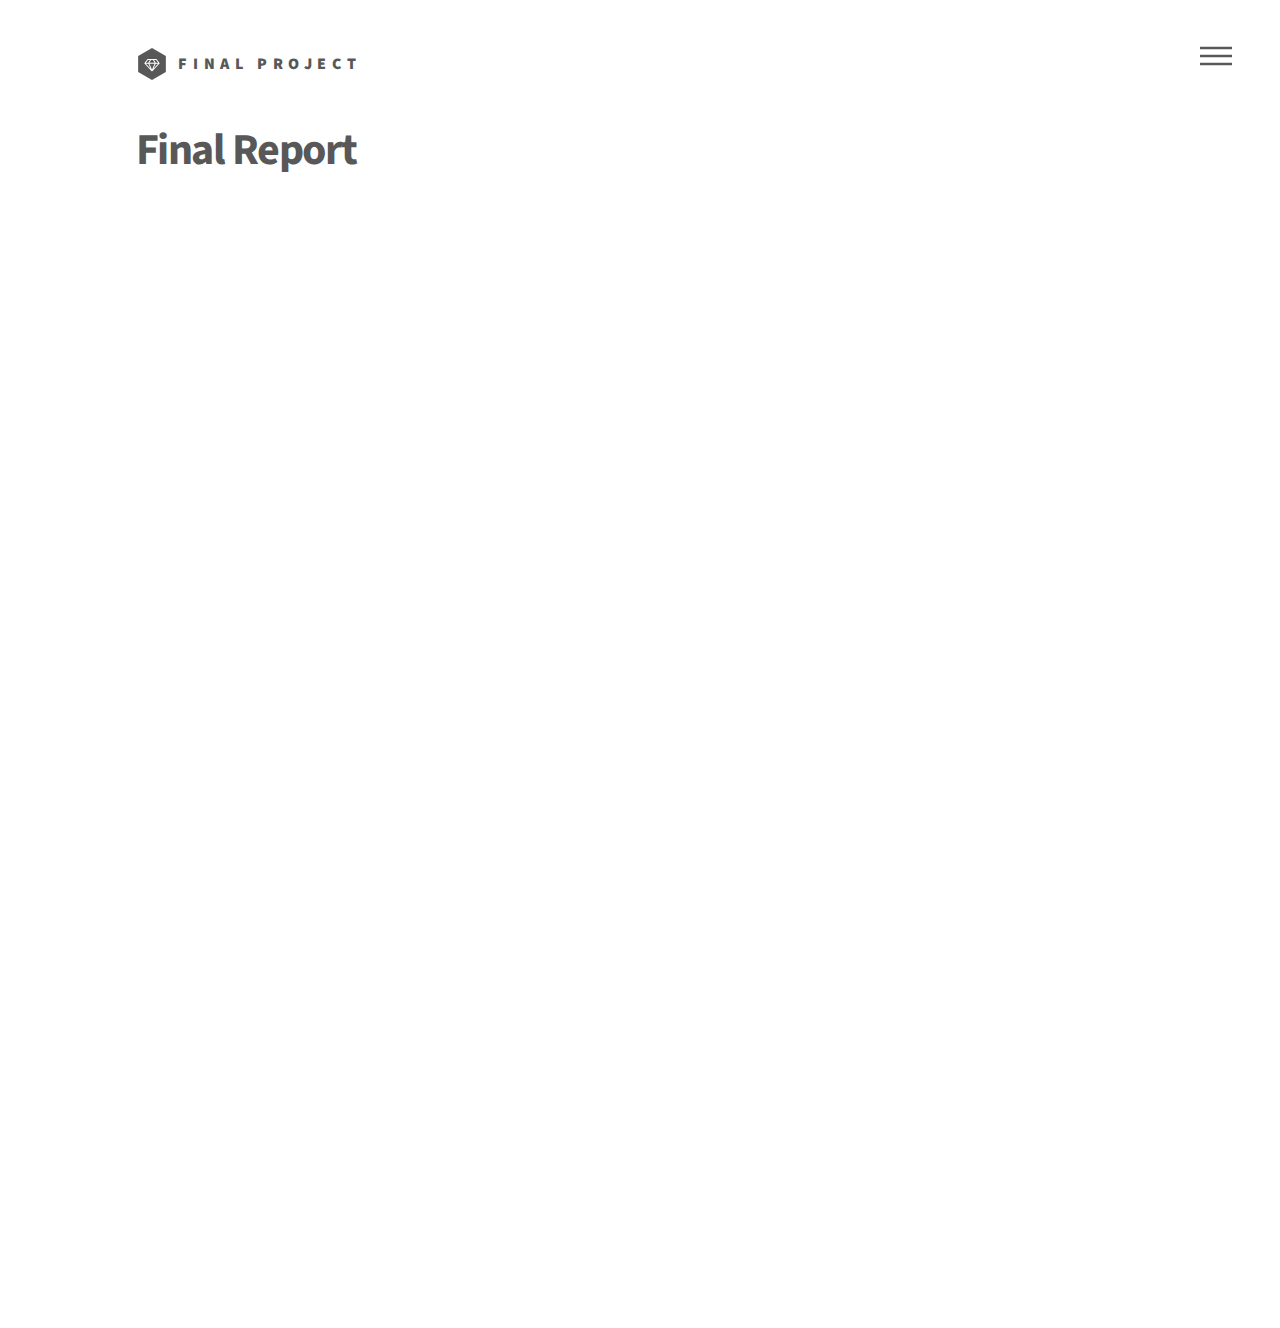
==== commit 76c8e770: "Add final report" ====
--- a/final-report.html
+++ b/final-report.html
@@ -45,7 +45,7 @@
 			<div id="main">
 				<div class="inner">
 					<h1>Final Report</h1>
-					<p>In progress... check back later!</p>
+					<iframe src="docs/final-report.pdf" width="100%" height="1000px"></iframe>
 				</div>
 			</div>
 
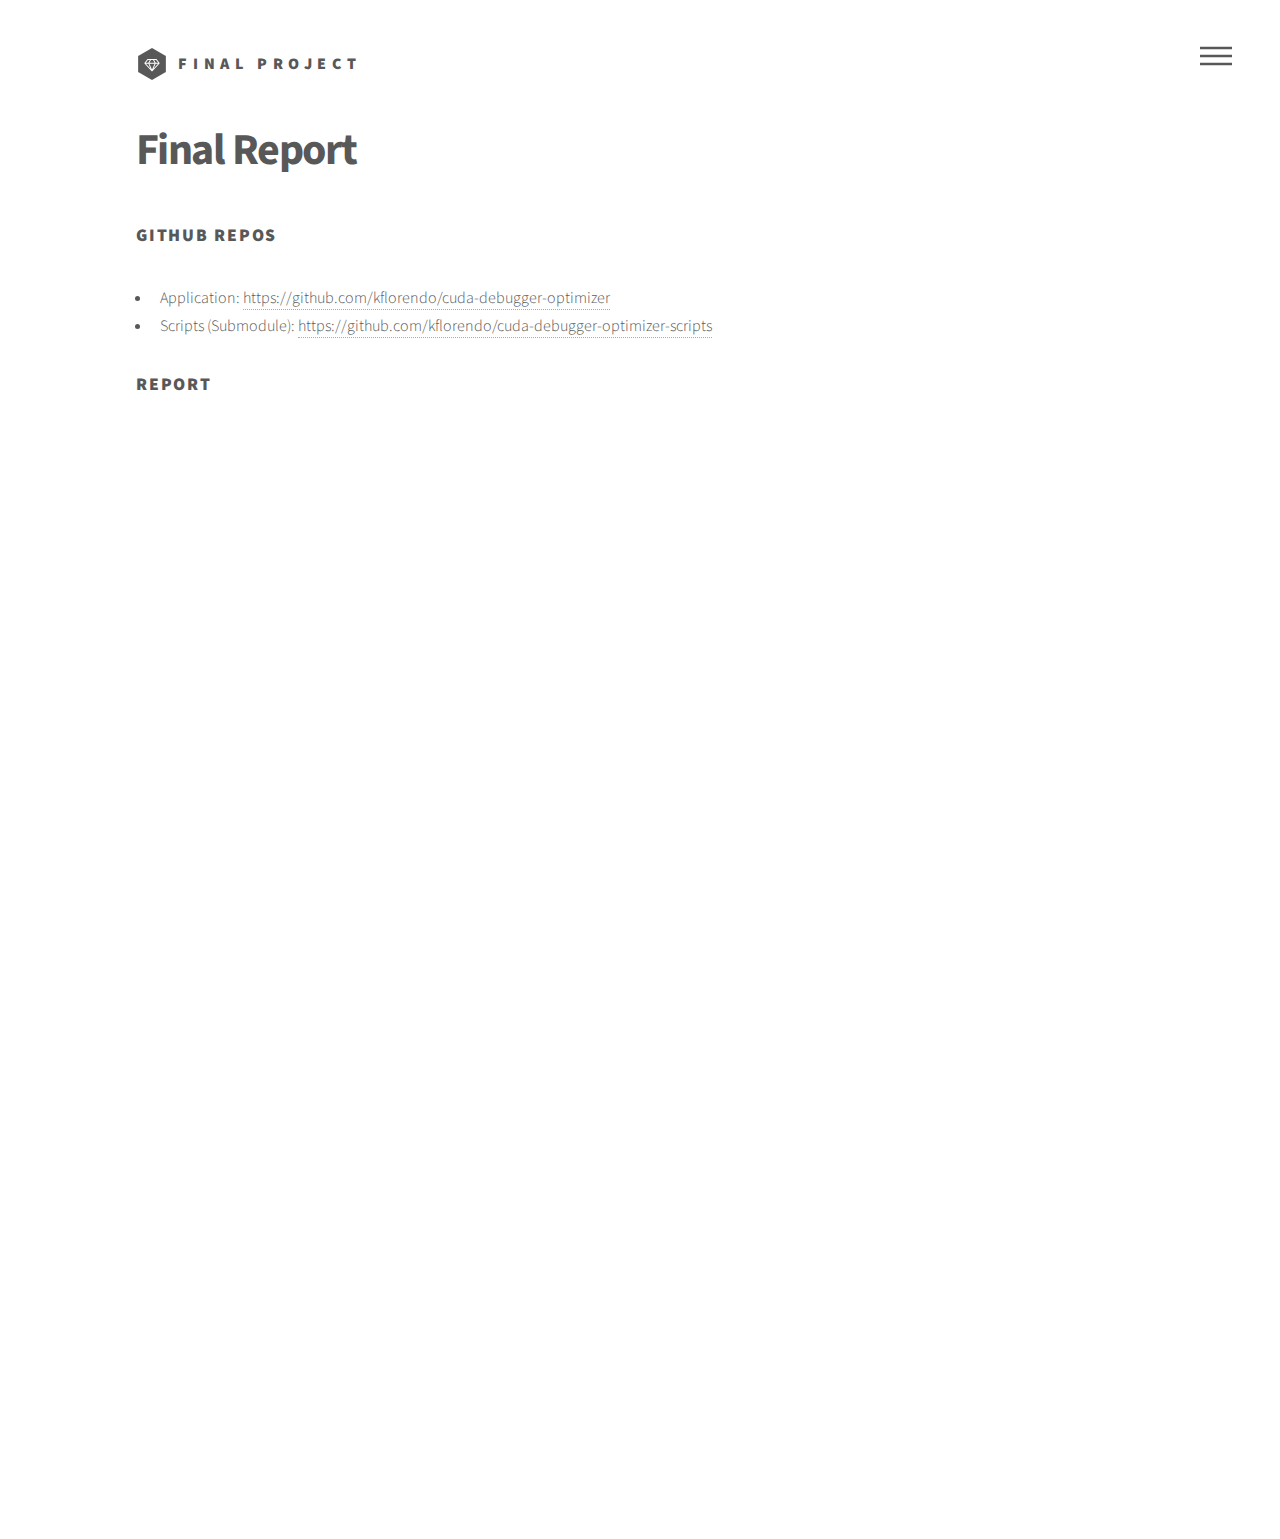
==== commit c93dc364: "Add GitHub repo links" ====
--- a/final-report.html
+++ b/final-report.html
@@ -45,6 +45,12 @@
 			<div id="main">
 				<div class="inner">
 					<h1>Final Report</h1>
+					<h2>GitHub Repos</h2>
+					<ul>
+						<li>Application: <a href="https://github.com/kflorendo/cuda-debugger-optimizer">https://github.com/kflorendo/cuda-debugger-optimizer</a></li>
+						<li>Scripts (Submodule): <a href="https://github.com/kflorendo/cuda-debugger-optimizer-scripts">https://github.com/kflorendo/cuda-debugger-optimizer-scripts</a></li>
+					</ul>
+					<h2>Report</h2>
 					<iframe src="docs/final-report.pdf" width="100%" height="1000px"></iframe>
 				</div>
 			</div>
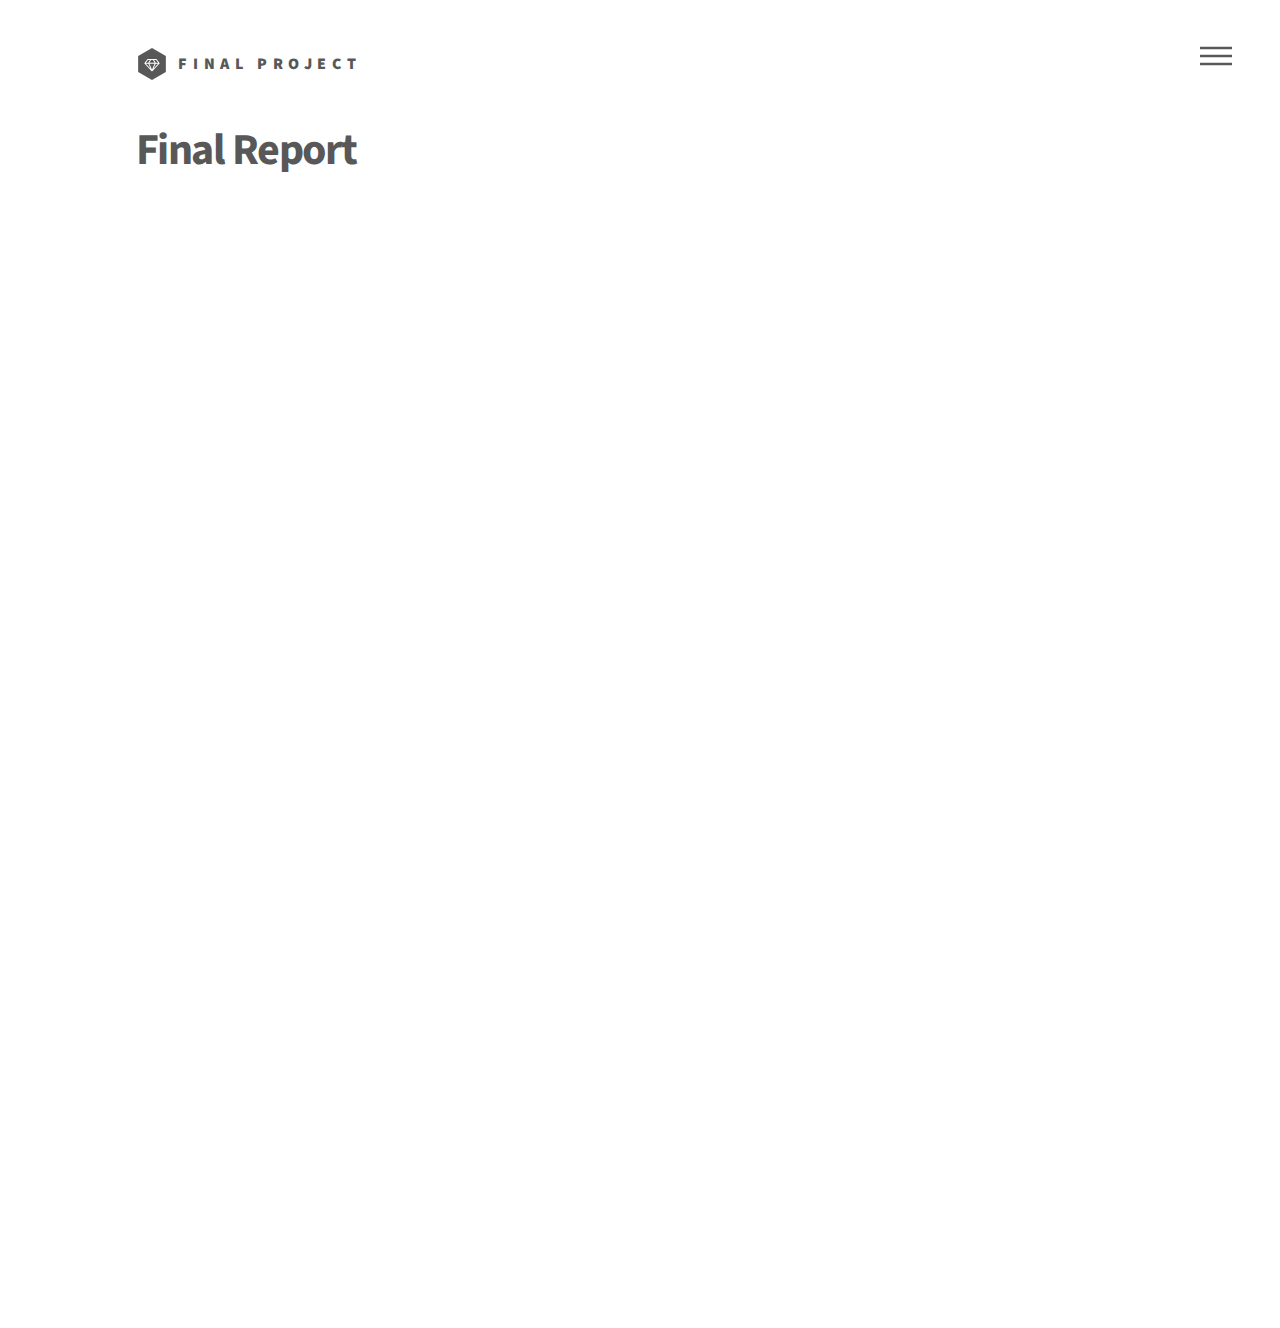
==== commit 71602414: "Move repo links to home page" ====
--- a/final-report.html
+++ b/final-report.html
@@ -45,12 +45,6 @@
 			<div id="main">
 				<div class="inner">
 					<h1>Final Report</h1>
-					<h2>GitHub Repos</h2>
-					<ul>
-						<li>Application: <a href="https://github.com/kflorendo/cuda-debugger-optimizer">https://github.com/kflorendo/cuda-debugger-optimizer</a></li>
-						<li>Scripts (Submodule): <a href="https://github.com/kflorendo/cuda-debugger-optimizer-scripts">https://github.com/kflorendo/cuda-debugger-optimizer-scripts</a></li>
-					</ul>
-					<h2>Report</h2>
 					<iframe src="docs/final-report.pdf" width="100%" height="1000px"></iframe>
 				</div>
 			</div>
